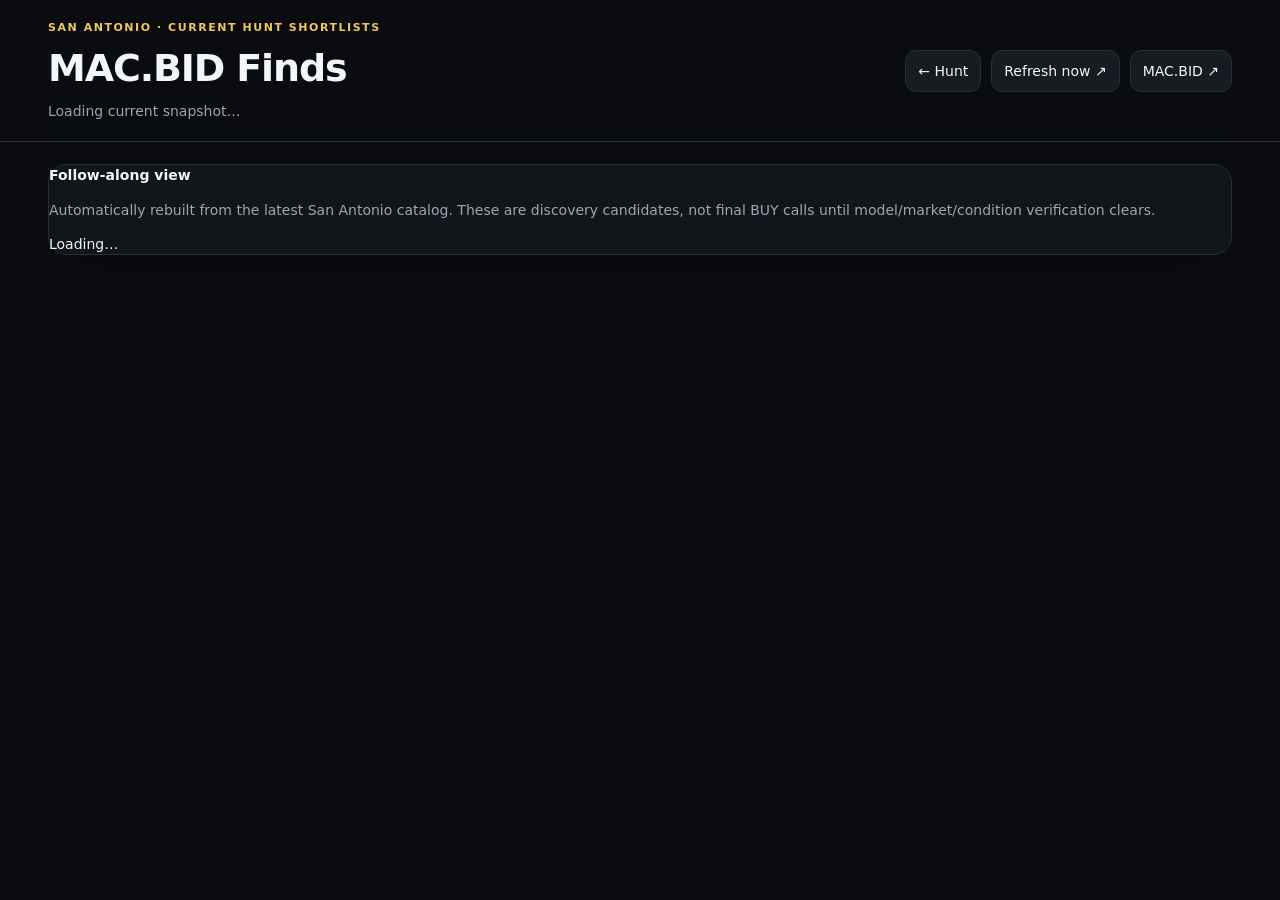
==== ui/finds.html @ 61062b76 "feat: add live finds follow-along page" ====
<!doctype html>
<html lang="en">
<head>
  <meta charset="utf-8" />
  <meta name="viewport" content="width=device-width,initial-scale=1" />
  <meta name="color-scheme" content="dark light" />
  <title>MAC.BID Finds</title>
  <link rel="stylesheet" href="styles.css" />
  <link rel="stylesheet" href="enhancements.css" />
  <link rel="stylesheet" href="finds.css" />
</head>
<body>
  <header class="topbar">
    <div>
      <p class="eyebrow">SAN ANTONIO · CURRENT HUNT SHORTLISTS</p>
      <h1>MAC.BID Finds</h1>
      <p id="finds-meta" class="muted">Loading current snapshot…</p>
    </div>
    <div class="top-actions">
      <a class="ghost" href="./">← Hunt</a>
      <a class="ghost" href="https://github.com/XoticHaze/Scraper-Public/actions/workflows/macbid-deal-engine.yml" target="_blank" rel="noreferrer">Refresh now ↗</a>
      <a class="ghost" href="https://www.mac.bid/locations/san-antonio" target="_blank" rel="noreferrer">MAC.BID ↗</a>
    </div>
  </header>

  <main class="finds-main">
    <section class="finds-intro panel">
      <div>
        <strong>Follow-along view</strong>
        <p class="muted">Automatically rebuilt from the latest San Antonio catalog. These are discovery candidates, not final BUY calls until model/market/condition verification clears.</p>
      </div>
      <div id="finds-status" class="finds-status">Loading…</div>
    </section>
    <nav id="finds-nav" class="quick-bar finds-nav" aria-label="Find lanes"></nav>
    <div id="finds-sections"></div>
  </main>

  <script src="catalog.js"></script>
  <script src="catalog-loader.js"></script>
  <script src="finds.js" defer></script>
</body>
</html>
---- ui/styles.css ----
:root {
  --bg:#0b0d10;
  --panel:#12161b;
  --panel-2:#171c22;
  --text:#f3f6f8;
  --muted:#9ba6b2;
  --line:#262e37;
  --accent:#f0c75e;
  --good:#79d69a;
  --warn:#f6b66b;
  --danger:#ef7d7d;
  --radius:18px;
  --shadow:0 18px 60px rgba(0,0,0,.28);
}
*{box-sizing:border-box}
html{background:var(--bg)}
body{margin:0;background:var(--bg);color:var(--text);font:14px/1.45 Inter,ui-sans-serif,system-ui,-apple-system,BlinkMacSystemFont,"Segoe UI",sans-serif}
button,input,select{font:inherit}
button,a{touch-action:manipulation}
a{color:inherit;text-decoration:none}
.topbar{position:sticky;top:0;z-index:20;display:flex;justify-content:space-between;gap:20px;padding:20px clamp(18px,4vw,48px);background:rgba(11,13,16,.9);backdrop-filter:blur(18px);border-bottom:1px solid var(--line)}
.topbar h1{margin:0;font-size:clamp(24px,4vw,38px);letter-spacing:-.03em}
.eyebrow{margin:0 0 5px;color:var(--accent);font-size:11px;font-weight:800;letter-spacing:.14em}
.muted{color:var(--muted)}
.topbar .muted{margin:5px 0 0}
.top-actions{display:flex;align-items:center;gap:10px;flex-wrap:wrap}
main{padding:22px clamp(16px,4vw,48px) 60px;max-width:1700px;margin:auto}
.panel{background:var(--panel);border:1px solid var(--line);border-radius:var(--radius);box-shadow:var(--shadow)}
.controls{padding:16px;display:grid;gap:14px}
.search-wrap input{width:100%;border:1px solid var(--line);background:var(--panel-2);color:var(--text);border-radius:14px;padding:15px 16px;font-size:16px;outline:none}
.search-wrap input:focus{border-color:#54616f;box-shadow:0 0 0 3px rgba(255,255,255,.04)}
.view-tabs{display:flex;gap:8px;overflow-x:auto;padding-bottom:2px}
.tab,.ghost,.primary,.text-button{border:0;cursor:pointer}
.tab{white-space:nowrap;padding:10px 13px;border-radius:999px;background:#1c222a;color:var(--muted)}
.tab.active{background:var(--text);color:#0a0c0e;font-weight:800}
.filters{display:grid;grid-template-columns:repeat(5,minmax(130px,1fr));gap:10px;align-items:end}
.filters label{display:grid;gap:6px;color:var(--muted);font-size:12px;font-weight:700}
.filters select,.filters input[type=number]{width:100%;border:1px solid var(--line);border-radius:11px;background:var(--panel-2);color:var(--text);padding:10px 11px;outline:none}
.filters .check{display:flex;align-items:center;gap:8px;min-height:39px;color:var(--text);font-size:13px}
.filters .check input{accent-color:var(--accent)}
.ghost{display:inline-flex;align-items:center;justify-content:center;padding:10px 12px;border-radius:11px;background:#171c22;border:1px solid var(--line);color:var(--text)}
.ghost.active{border-color:var(--accent);color:var(--accent)}
.summary-row{display:flex;justify-content:space-between;align-items:center;padding:20px 2px 12px;color:var(--muted)}
.summary-row strong{color:var(--text);font-size:18px}
.text-button{background:none;color:var(--muted);padding:6px}
.grid{display:grid;grid-template-columns:repeat(auto-fill,minmax(250px,1fr));gap:14px}
.card{position:relative;overflow:hidden;background:var(--panel);border:1px solid var(--line);border-radius:16px;transition:.15s ease;min-width:0}
.card:hover{transform:translateY(-2px);border-color:#3c4652;box-shadow:var(--shadow)}
.card-open{display:block;width:100%;height:100%;padding:0;border:0;background:none;color:inherit;text-align:left;cursor:pointer}
.image-wrap{aspect-ratio:4/3;background:#0f1216;overflow:hidden}
.image-wrap img{width:100%;height:100%;object-fit:contain;display:block;transition:transform .2s ease}
.card:hover .image-wrap img{transform:scale(1.02)}
.card-body{padding:13px}
.card h2{margin:8px 0 3px;font-size:16px;line-height:1.28;letter-spacing:-.01em;display:-webkit-box;-webkit-line-clamp:2;-webkit-box-orient:vertical;overflow:hidden;min-height:41px}
.brand{margin:0 0 11px;font-size:12px;white-space:nowrap;overflow:hidden;text-overflow:ellipsis}
.chips{display:flex;gap:6px;flex-wrap:wrap}
.chip{display:inline-flex;align-items:center;border-radius:999px;padding:4px 7px;background:#20262e;color:#cbd2d9;font-size:10px;font-weight:800;letter-spacing:.03em;text-transform:uppercase}
.chip.good{color:var(--good)}
.chip.warn{color:var(--warn)}
.metrics{display:grid;grid-template-columns:1fr 1fr;gap:8px}
.metric{padding:9px;background:var(--panel-2);border-radius:10px;min-width:0}
.metric span{display:block;color:var(--muted);font-size:10px;text-transform:uppercase;letter-spacing:.06em}
.metric strong{display:block;margin-top:2px;font-size:14px;white-space:nowrap;overflow:hidden;text-overflow:ellipsis}
.metric .good{color:var(--good)}
.card-foot{display:flex;justify-content:space-between;gap:10px;margin-top:11px;color:var(--muted);font-size:11px}
.watch-star{position:absolute;right:9px;top:9px;z-index:3;width:34px;height:34px;border-radius:50%;border:1px solid rgba(255,255,255,.15);background:rgba(10,12,15,.82);color:#fff;font-size:20px;cursor:pointer}
.watch-star.active{color:var(--accent)}
.load-more-wrap{display:flex;justify-content:center;padding:24px}
.primary{padding:12px 18px;background:var(--text);color:#0a0c0e;border-radius:12px;font-weight:800}
#load-more[hidden]{display:none}
dialog{width:min(980px,calc(100vw - 24px));max-height:90vh;border:1px solid var(--line);border-radius:20px;background:#101419;color:var(--text);padding:0;box-shadow:0 40px 100px rgba(0,0,0,.55)}
dialog::backdrop{background:rgba(0,0,0,.72);backdrop-filter:blur(5px)}
.dialog-close{position:sticky;float:right;top:12px;right:12px;z-index:4;width:36px;height:36px;border:1px solid var(--line);border-radius:50%;background:#171c22;color:var(--text);font-size:23px;cursor:pointer;margin:12px}
.detail{display:grid;grid-template-columns:minmax(260px,.9fr) minmax(0,1.1fr);gap:0;clear:both}
.detail-media{background:#0a0d10;min-height:420px;display:grid;place-items:center}
.detail-media img{max-width:100%;max-height:640px;object-fit:contain}
.detail-body{padding:26px}
.detail-body h2{font-size:28px;line-height:1.12;margin:7px 0 8px;letter-spacing:-.03em}
.detail-body .sub{margin:0 0 18px;color:var(--muted)}
.cost-box,.verify-box,.lot-box{border:1px solid var(--line);border-radius:14px;background:#151a20;padding:14px;margin-top:14px}
.cost-row{display:flex;justify-content:space-between;gap:18px;padding:7px 0;border-bottom:1px solid rgba(255,255,255,.06)}
.cost-row:last-child{border-bottom:0}.cost-row.total{font-size:17px;font-weight:900}.cost-row .good{color:var(--good)}
.detail-actions{display:flex;gap:10px;flex-wrap:wrap;margin-top:16px}
.detail-actions a,.detail-actions button{padding:11px 14px;border-radius:11px;border:1px solid var(--line);background:#1a2027;color:var(--text);cursor:pointer}
.detail-actions .primary-link{background:var(--text);color:#0b0d10;font-weight:900}
.alt-list{display:grid;gap:8px;margin-top:10px}
.alt{display:grid;grid-template-columns:1fr auto auto;gap:10px;align-items:center;padding:9px 10px;border-radius:10px;background:#11161b;font-size:12px}
.alt a{color:var(--accent)}
.empty{grid-column:1/-1;padding:60px 20px;text-align:center;color:var(--muted);border:1px dashed var(--line);border-radius:16px}
@media (max-width:900px){.filters{grid-template-columns:repeat(2,minmax(0,1fr))}.detail{grid-template-columns:1fr}.detail-media{min-height:280px}.topbar{position:static}}
@media (max-width:560px){.topbar{padding:16px;align-items:flex-start}.top-actions{justify-content:flex-end}.top-actions a{display:none}.filters{grid-template-columns:1fr 1fr}.grid{grid-template-columns:repeat(2,minmax(0,1fr));gap:8px}.card-body{padding:10px}.card h2{font-size:14px;min-height:36px}.metrics{grid-template-columns:1fr}.metric:nth-child(n+3){display:none}.image-wrap{aspect-ratio:1/1}.detail-body{padding:18px}.detail-body h2{font-size:23px}}
---- ui/enhancements.css ----
.app-status{max-width:1700px;margin:14px auto 0;padding:0 clamp(16px,4vw,48px);display:flex;justify-content:space-between;gap:16px;align-items:center;color:var(--muted)}
.status-main{display:flex;gap:10px;align-items:center;flex-wrap:wrap;min-width:0}
.status-badge,.status-scope{display:inline-flex;align-items:center;gap:7px;padding:7px 10px;border-radius:999px;background:var(--panel);border:1px solid var(--line);font-size:12px}
.status-badge strong{color:var(--text)}
.status-dot{width:8px;height:8px;border-radius:50%;background:var(--muted);box-shadow:0 0 0 3px rgba(255,255,255,.04)}
.app-status.fresh .status-dot{background:var(--good)}
.app-status.warn .status-dot{background:var(--warn)}
.app-status.stale .status-dot{background:var(--danger)}
.status-copy{font-size:12px;white-space:nowrap}
.status-links{display:flex;gap:12px;white-space:nowrap;font-size:12px}
.status-links a{color:var(--accent)}
.quick-bar{display:flex;gap:7px;align-items:center;overflow-x:auto;padding-bottom:2px;scrollbar-width:none}
.quick-bar::-webkit-scrollbar{display:none}
.quick-label{flex:0 0 auto;color:var(--muted);font-size:11px;font-weight:800;text-transform:uppercase;letter-spacing:.08em;margin-right:2px}
.quick-chip{flex:0 0 auto;border:1px solid var(--line);background:#171c22;color:#cbd2d9;border-radius:999px;padding:7px 10px;cursor:pointer;font-size:12px}
.quick-chip.active{border-color:var(--accent);color:var(--accent);background:rgba(240,199,94,.08)}
.mobile-filter-toggle{display:none;border:1px solid var(--line);background:#171c22;color:var(--text);border-radius:11px;padding:10px 12px;font-weight:800;cursor:pointer}
.action-center{padding:26px;clear:both}
.action-center-head h2{margin:0 0 8px;font-size:30px;letter-spacing:-.03em}
.action-center-head p{max-width:720px}
.action-center-list{display:grid;gap:10px;margin-top:18px}
.action-card{display:grid;grid-template-columns:minmax(0,1fr) auto;gap:18px;align-items:center;padding:14px;border:1px solid var(--line);border-radius:14px;background:#151a20}
.action-card-copy{min-width:0}
.action-card-copy>strong{display:block;font-size:15px}
.action-card-copy p{margin:5px 0 7px}
.action-meta{display:inline-flex;padding:4px 7px;border-radius:999px;background:#20262e;color:#cbd2d9;font-size:10px;font-weight:800;text-transform:uppercase;letter-spacing:.04em}
.action-run{display:inline-flex;align-items:center;justify-content:center;padding:10px 12px;border-radius:10px;background:var(--text);color:#0b0d10;font-weight:800;white-space:nowrap}
.action-center-note{margin-top:18px;padding:13px 14px;border:1px solid var(--line);border-radius:13px;background:#11161b}
.action-center-note p{margin:6px 0 0}

@media (max-width:900px){
  .app-status{margin-top:10px;align-items:flex-start;flex-direction:column;gap:8px}
  .status-links{width:100%}
}

@media (max-width:560px){
  .topbar{flex-direction:column;gap:10px;padding-bottom:12px}
  .top-actions{width:100%;display:grid;grid-template-columns:repeat(3,minmax(0,1fr));gap:7px;justify-content:stretch}
  .top-actions .ghost{display:flex!important;width:100%;padding:8px 5px;font-size:11px;white-space:nowrap}
  .top-actions a:last-child{display:none!important}
  .app-status{padding:0 16px;margin-top:8px;gap:4px}
  .status-main{gap:6px}
  .status-copy{font-size:11px}
  .status-scope,.status-links{display:none}
  .controls{gap:11px}
  .quick-bar{margin-right:-2px}
  .view-tabs{display:grid;grid-template-columns:repeat(2,minmax(0,1fr));overflow:visible}
  .tab{text-align:center;padding:9px 8px}
  .mobile-filter-toggle{display:block;width:100%}
  .controls:not(.filters-open) .filters{display:none!important}
  .controls.filters-open .filters{display:grid!important}
  .metrics{grid-template-columns:1fr 1fr}
  .metric:nth-child(3){display:none!important}
  .metric:nth-child(4){display:block!important;grid-column:1/-1}
  .card-foot{font-size:10px}
  .action-center{padding:18px}
  .action-center-head h2{font-size:24px}
  .action-card{grid-template-columns:1fr;gap:10px}
  .action-run{width:100%}
}
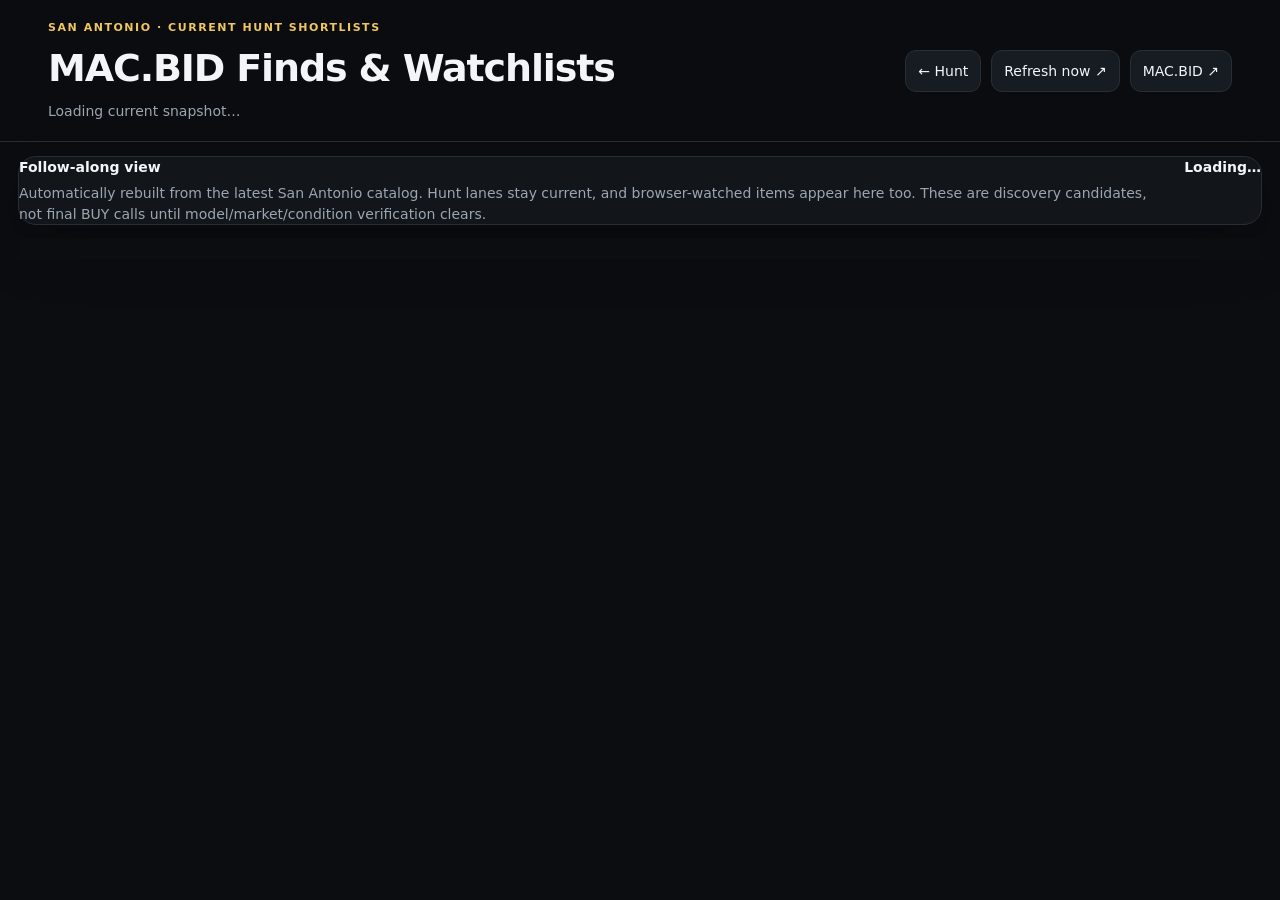
==== commit a6ae19ad: "feat: turn finds into follow-along watchlists page" ====
--- a/ui/finds.html
+++ b/ui/finds.html
@@ -4,7 +4,7 @@
   <meta charset="utf-8" />
   <meta name="viewport" content="width=device-width,initial-scale=1" />
   <meta name="color-scheme" content="dark light" />
-  <title>MAC.BID Finds</title>
+  <title>MAC.BID Finds & Watchlists</title>
   <link rel="stylesheet" href="styles.css" />
   <link rel="stylesheet" href="enhancements.css" />
   <link rel="stylesheet" href="finds.css" />
@@ -13,7 +13,7 @@
   <header class="topbar">
     <div>
       <p class="eyebrow">SAN ANTONIO · CURRENT HUNT SHORTLISTS</p>
-      <h1>MAC.BID Finds</h1>
+      <h1>MAC.BID Finds & Watchlists</h1>
       <p id="finds-meta" class="muted">Loading current snapshot…</p>
     </div>
     <div class="top-actions">
@@ -27,7 +27,7 @@
     <section class="finds-intro panel">
       <div>
         <strong>Follow-along view</strong>
-        <p class="muted">Automatically rebuilt from the latest San Antonio catalog. These are discovery candidates, not final BUY calls until model/market/condition verification clears.</p>
+        <p class="muted">Automatically rebuilt from the latest San Antonio catalog. Hunt lanes stay current, and browser-watched items appear here too. These are discovery candidates, not final BUY calls until model/market/condition verification clears.</p>
       </div>
       <div id="finds-status" class="finds-status">Loading…</div>
     </section>
--- a/ui/finds.css
+++ b/ui/finds.css
@@ -0,0 +1 @@
+.finds-main{max-width:1500px;margin:0 auto;padding:0 18px 48px}.finds-intro{display:flex;gap:18px;align-items:flex-start;justify-content:space-between;margin:14px 0}.finds-intro p{margin:.35rem 0 0}.finds-status{white-space:nowrap;font-weight:700}.finds-nav{overflow:auto;position:sticky;top:0;z-index:10;background:var(--bg,#111);padding:10px 0}.finds-nav a{text-decoration:none}.finds-section{margin:26px 0 34px}.finds-section-head{display:flex;justify-content:space-between;align-items:end;gap:14px;margin-bottom:10px}.finds-section-head h2{margin:0}.finds-section-head p{margin:.25rem 0 0}.finds-section-head a{white-space:nowrap}.finds-grid{display:grid;grid-template-columns:repeat(auto-fill,minmax(250px,1fr));gap:14px}.find-card{position:relative;overflow:hidden;border:1px solid var(--border,#333);border-radius:16px;background:var(--panel,#181818)}.find-card .image-wrap{aspect-ratio:16/10;background:#0d0d0d}.find-card img{width:100%;height:100%;object-fit:contain}.find-body{padding:12px}.find-body h3{font-size:1rem;line-height:1.25;margin:.3rem 0 .55rem}.find-badges{display:flex;gap:6px;flex-wrap:wrap}.find-badge{font-size:.72rem;padding:3px 7px;border-radius:999px;border:1px solid var(--border,#444)}.find-badge.haos{font-weight:800}.find-metrics{display:grid;grid-template-columns:1fr 1fr;gap:8px 12px;margin:10px 0}.find-metric span{display:block;font-size:.72rem;opacity:.65}.find-metric strong{display:block;margin-top:1px}.find-links{display:flex;gap:8px;flex-wrap:wrap;margin-top:10px}.find-links a{font-size:.86rem}.verify-line{font-size:.76rem;line-height:1.35;opacity:.72;margin-top:8px}.empty-lane{padding:14px;border:1px dashed var(--border,#444);border-radius:12px;opacity:.7}@media(max-width:600px){.finds-main{padding:0 10px 32px}.finds-intro{display:block}.finds-status{margin-top:10px}.finds-section-head{align-items:flex-start}.finds-grid{grid-template-columns:1fr 1fr;gap:8px}.find-body{padding:9px}.find-metrics{grid-template-columns:1fr}.find-card .image-wrap{aspect-ratio:1/1}.find-links{display:block}.find-links a{display:block;margin-top:5px}.verify-line{display:none}}
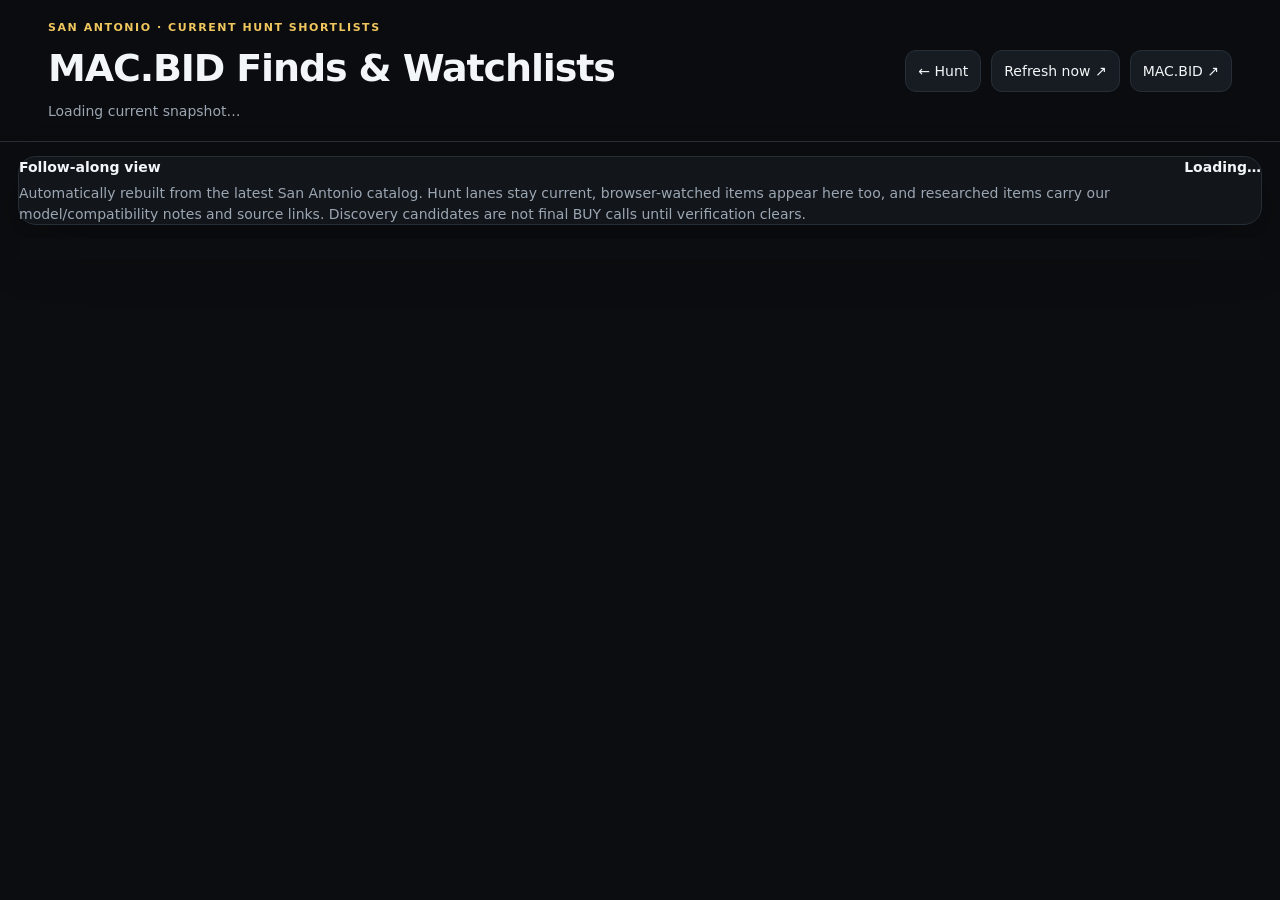
==== commit d9533a2a: "feat: load persisted research notes on finds page" ====
--- a/ui/finds.html
+++ b/ui/finds.html
@@ -27,7 +27,7 @@
     <section class="finds-intro panel">
       <div>
         <strong>Follow-along view</strong>
-        <p class="muted">Automatically rebuilt from the latest San Antonio catalog. Hunt lanes stay current, and browser-watched items appear here too. These are discovery candidates, not final BUY calls until model/market/condition verification clears.</p>
+        <p class="muted">Automatically rebuilt from the latest San Antonio catalog. Hunt lanes stay current, browser-watched items appear here too, and researched items carry our model/compatibility notes and source links. Discovery candidates are not final BUY calls until verification clears.</p>
       </div>
       <div id="finds-status" class="finds-status">Loading…</div>
     </section>
@@ -37,6 +37,7 @@
 
   <script src="catalog.js"></script>
   <script src="catalog-loader.js"></script>
+  <script src="research-findings.js"></script>
   <script src="finds.js" defer></script>
 </body>
 </html>
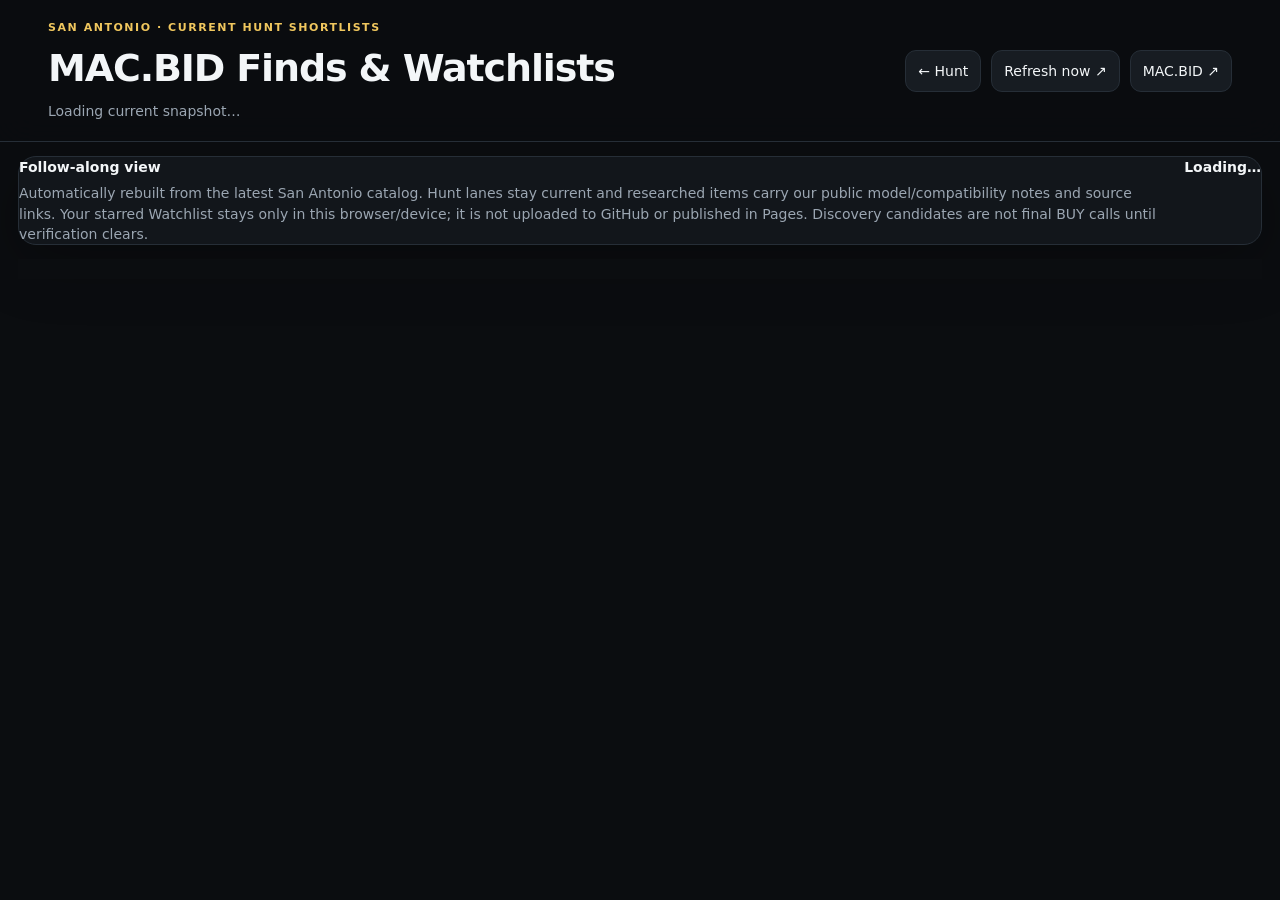
==== commit 686f5ae4: "ux: make watchlist privacy boundary explicit" ====
--- a/ui/finds.html
+++ b/ui/finds.html
@@ -27,7 +27,7 @@
     <section class="finds-intro panel">
       <div>
         <strong>Follow-along view</strong>
-        <p class="muted">Automatically rebuilt from the latest San Antonio catalog. Hunt lanes stay current, browser-watched items appear here too, and researched items carry our model/compatibility notes and source links. Discovery candidates are not final BUY calls until verification clears.</p>
+        <p class="muted">Automatically rebuilt from the latest San Antonio catalog. Hunt lanes stay current and researched items carry our public model/compatibility notes and source links. Your starred Watchlist stays only in this browser/device; it is not uploaded to GitHub or published in Pages. Discovery candidates are not final BUY calls until verification clears.</p>
       </div>
       <div id="finds-status" class="finds-status">Loading…</div>
     </section>
--- a/ui/finds.css
+++ b/ui/finds.css
@@ -1 +1 @@
-.finds-main{max-width:1500px;margin:0 auto;padding:0 18px 48px}.finds-intro{display:flex;gap:18px;align-items:flex-start;justify-content:space-between;margin:14px 0}.finds-intro p{margin:.35rem 0 0}.finds-status{white-space:nowrap;font-weight:700}.finds-nav{overflow:auto;position:sticky;top:0;z-index:10;background:var(--bg,#111);padding:10px 0}.finds-nav a{text-decoration:none}.finds-section{margin:26px 0 34px}.finds-section-head{display:flex;justify-content:space-between;align-items:end;gap:14px;margin-bottom:10px}.finds-section-head h2{margin:0}.finds-section-head p{margin:.25rem 0 0}.finds-section-head a{white-space:nowrap}.finds-grid{display:grid;grid-template-columns:repeat(auto-fill,minmax(250px,1fr));gap:14px}.find-card{position:relative;overflow:hidden;border:1px solid var(--border,#333);border-radius:16px;background:var(--panel,#181818)}.find-card .image-wrap{aspect-ratio:16/10;background:#0d0d0d}.find-card img{width:100%;height:100%;object-fit:contain}.find-body{padding:12px}.find-body h3{font-size:1rem;line-height:1.25;margin:.3rem 0 .55rem}.find-badges{display:flex;gap:6px;flex-wrap:wrap}.find-badge{font-size:.72rem;padding:3px 7px;border-radius:999px;border:1px solid var(--border,#444)}.find-badge.haos{font-weight:800}.find-metrics{display:grid;grid-template-columns:1fr 1fr;gap:8px 12px;margin:10px 0}.find-metric span{display:block;font-size:.72rem;opacity:.65}.find-metric strong{display:block;margin-top:1px}.find-links{display:flex;gap:8px;flex-wrap:wrap;margin-top:10px}.find-links a{font-size:.86rem}.verify-line{font-size:.76rem;line-height:1.35;opacity:.72;margin-top:8px}.empty-lane{padding:14px;border:1px dashed var(--border,#444);border-radius:12px;opacity:.7}@media(max-width:600px){.finds-main{padding:0 10px 32px}.finds-intro{display:block}.finds-status{margin-top:10px}.finds-section-head{align-items:flex-start}.finds-grid{grid-template-columns:1fr 1fr;gap:8px}.find-body{padding:9px}.find-metrics{grid-template-columns:1fr}.find-card .image-wrap{aspect-ratio:1/1}.find-links{display:block}.find-links a{display:block;margin-top:5px}.verify-line{display:none}}+.finds-main{max-width:1500px;margin:0 auto;padding:0 18px 48px}.finds-intro{display:flex;gap:18px;align-items:flex-start;justify-content:space-between;margin:14px 0}.finds-intro p{margin:.35rem 0 0}.finds-status{white-space:nowrap;font-weight:700}.finds-nav{overflow:auto;position:sticky;top:0;z-index:10;background:var(--bg,#111);padding:10px 0}.finds-nav a{text-decoration:none}.finds-section{margin:26px 0 34px}.finds-section-head{display:flex;justify-content:space-between;align-items:end;gap:14px;margin-bottom:10px}.finds-section-head h2{margin:0}.finds-section-head p{margin:.25rem 0 0}.finds-section-head a{white-space:nowrap}.finds-grid{display:grid;grid-template-columns:repeat(auto-fill,minmax(250px,1fr));gap:14px}.find-card{position:relative;overflow:hidden;border:1px solid var(--border,#333);border-radius:16px;background:var(--panel,#181818)}.find-card .image-wrap{aspect-ratio:16/10;background:#0d0d0d}.find-card img{width:100%;height:100%;object-fit:contain}.find-body{padding:12px}.find-body h3{font-size:1rem;line-height:1.25;margin:.3rem 0 .55rem}.find-badges{display:flex;gap:6px;flex-wrap:wrap}.find-badge{font-size:.72rem;padding:3px 7px;border-radius:999px;border:1px solid var(--border,#444)}.find-badge.haos{font-weight:800}.find-badge.research{font-weight:800}.find-metrics{display:grid;grid-template-columns:1fr 1fr;gap:8px 12px;margin:10px 0}.find-metric span{display:block;font-size:.72rem;opacity:.65}.find-metric strong{display:block;margin-top:1px}.research-note{border:1px solid var(--border,#3a3a3a);border-radius:12px;padding:9px;margin:10px 0;background:rgba(255,255,255,.025)}.research-head{display:flex;gap:7px;align-items:center;flex-wrap:wrap}.research-note p{font-size:.78rem;line-height:1.4;margin:.45rem 0}.research-sources{font-size:.76rem;display:flex;gap:6px;flex-wrap:wrap}.find-links{display:flex;gap:8px;flex-wrap:wrap;margin-top:10px}.find-links a{font-size:.86rem}.verify-line{font-size:.76rem;line-height:1.35;opacity:.72;margin-top:8px}.empty-lane{padding:14px;border:1px dashed var(--border,#444);border-radius:12px;opacity:.7}@media(max-width:600px){.finds-main{padding:0 10px 32px}.finds-intro{display:block}.finds-status{margin-top:10px}.finds-section-head{align-items:flex-start}.finds-grid{grid-template-columns:1fr 1fr;gap:8px}.find-body{padding:9px}.find-metrics{grid-template-columns:1fr}.find-card .image-wrap{aspect-ratio:1/1}.research-note p{font-size:.73rem}.find-links{display:block}.find-links a{display:block;margin-top:5px}.verify-line{display:none}}
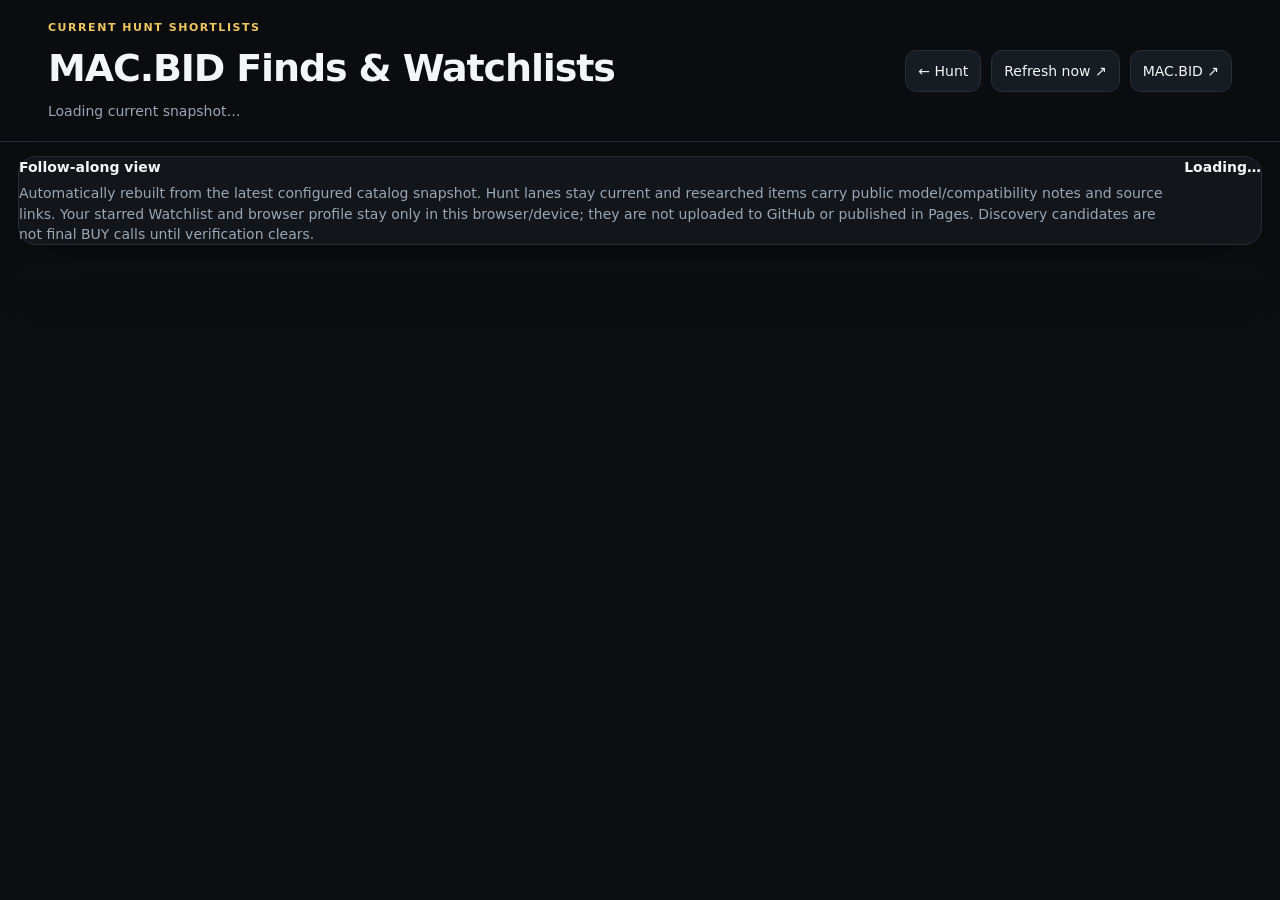
==== commit 16d26641: "ux: make finds presentation location-neutral" ====
--- a/ui/finds.html
+++ b/ui/finds.html
@@ -12,14 +12,14 @@
 <body>
   <header class="topbar">
     <div>
-      <p class="eyebrow">SAN ANTONIO · CURRENT HUNT SHORTLISTS</p>
+      <p class="eyebrow">CURRENT HUNT SHORTLISTS</p>
       <h1>MAC.BID Finds & Watchlists</h1>
       <p id="finds-meta" class="muted">Loading current snapshot…</p>
     </div>
     <div class="top-actions">
       <a class="ghost" href="./">← Hunt</a>
       <a class="ghost" href="https://github.com/XoticHaze/Scraper-Public/actions/workflows/macbid-deal-engine.yml" target="_blank" rel="noreferrer">Refresh now ↗</a>
-      <a class="ghost" href="https://www.mac.bid/locations/san-antonio" target="_blank" rel="noreferrer">MAC.BID ↗</a>
+      <a class="ghost" href="https://www.mac.bid/" target="_blank" rel="noreferrer">MAC.BID ↗</a>
     </div>
   </header>
 
@@ -27,7 +27,7 @@
     <section class="finds-intro panel">
       <div>
         <strong>Follow-along view</strong>
-        <p class="muted">Automatically rebuilt from the latest San Antonio catalog. Hunt lanes stay current and researched items carry our public model/compatibility notes and source links. Your starred Watchlist stays only in this browser/device; it is not uploaded to GitHub or published in Pages. Discovery candidates are not final BUY calls until verification clears.</p>
+        <p class="muted">Automatically rebuilt from the latest configured catalog snapshot. Hunt lanes stay current and researched items carry public model/compatibility notes and source links. Your starred Watchlist and browser profile stay only in this browser/device; they are not uploaded to GitHub or published in Pages. Discovery candidates are not final BUY calls until verification clears.</p>
       </div>
       <div id="finds-status" class="finds-status">Loading…</div>
     </section>
@@ -37,6 +37,7 @@
 
   <script src="catalog.js"></script>
   <script src="catalog-loader.js"></script>
+  <script src="browser-state.js"></script>
   <script src="research-findings.js"></script>
   <script src="finds.js" defer></script>
 </body>
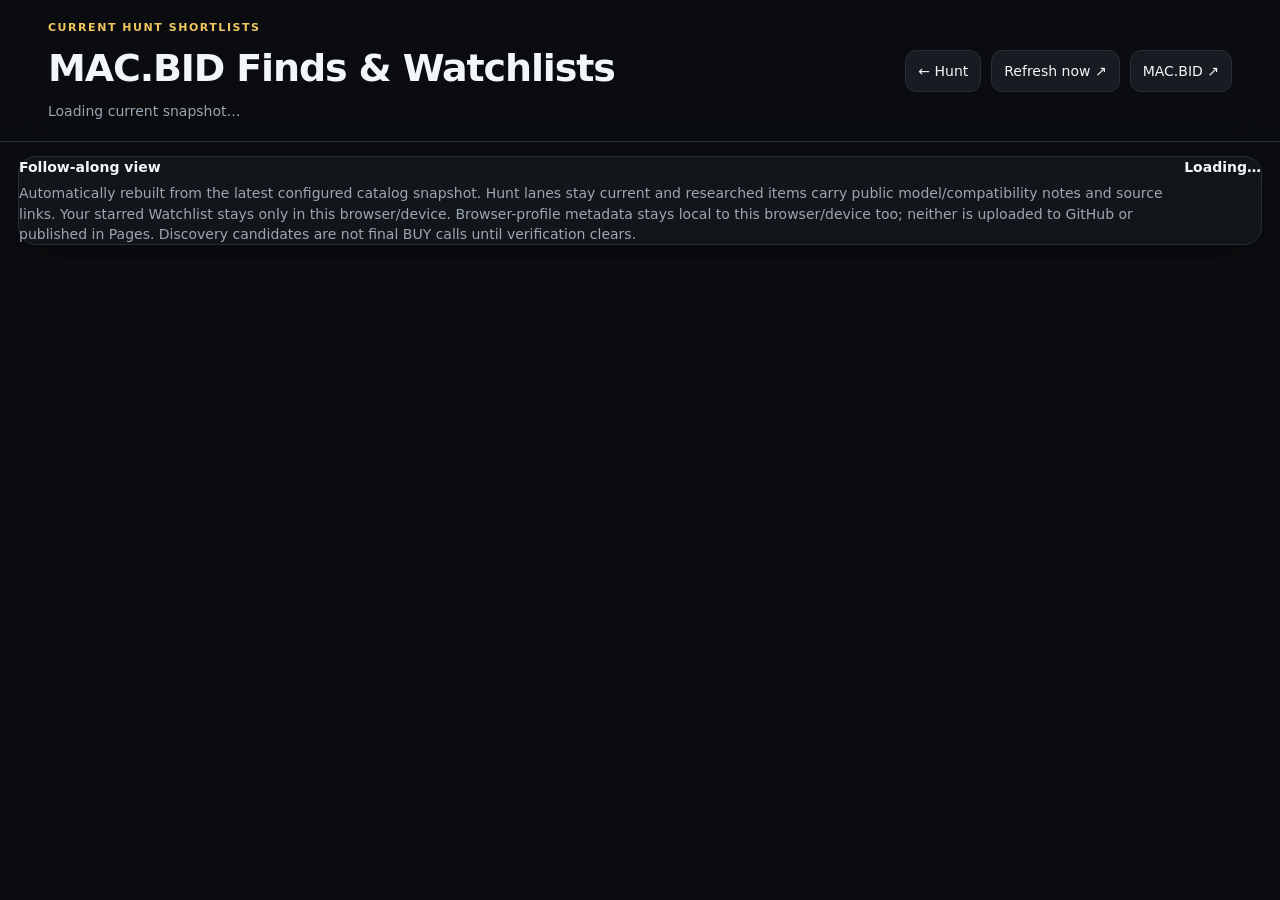
==== commit 9f128aba: "fix: preserve watchlist privacy contract wording" ====
--- a/ui/finds.html
+++ b/ui/finds.html
@@ -27,7 +27,7 @@
     <section class="finds-intro panel">
       <div>
         <strong>Follow-along view</strong>
-        <p class="muted">Automatically rebuilt from the latest configured catalog snapshot. Hunt lanes stay current and researched items carry public model/compatibility notes and source links. Your starred Watchlist and browser profile stay only in this browser/device; they are not uploaded to GitHub or published in Pages. Discovery candidates are not final BUY calls until verification clears.</p>
+        <p class="muted">Automatically rebuilt from the latest configured catalog snapshot. Hunt lanes stay current and researched items carry public model/compatibility notes and source links. Your starred Watchlist stays only in this browser/device. Browser-profile metadata stays local to this browser/device too; neither is uploaded to GitHub or published in Pages. Discovery candidates are not final BUY calls until verification clears.</p>
       </div>
       <div id="finds-status" class="finds-status">Loading…</div>
     </section>
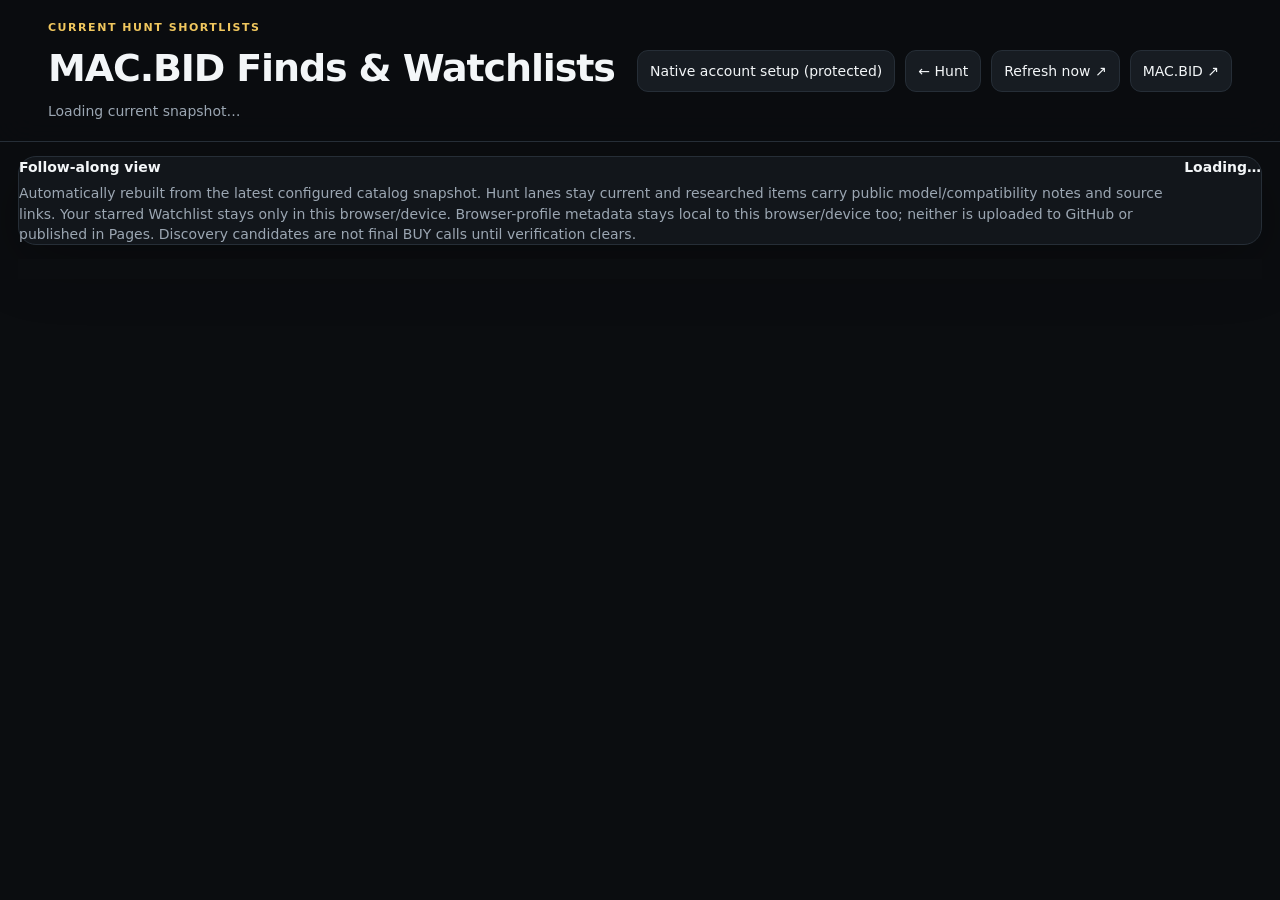
==== commit f619b220: "Connect existing Scraper UI to verified private account panel without credentials or public account " ====
--- a/ui/finds.html
+++ b/ui/finds.html
@@ -17,6 +17,7 @@
       <p id="finds-meta" class="muted">Loading current snapshot…</p>
     </div>
     <div class="top-actions">
+      <a class="ghost" href="https://cc-app-scraper-account.cc-ordinary-deployments.workers.dev/account/macbid" target="_blank" rel="noreferrer">Native account setup (protected)</a>
       <a class="ghost" href="./">← Hunt</a>
       <a class="ghost" href="https://github.com/XoticHaze/Scraper-Public/actions/workflows/macbid-deal-engine.yml" target="_blank" rel="noreferrer">Refresh now ↗</a>
       <a class="ghost" href="https://www.mac.bid/" target="_blank" rel="noreferrer">MAC.BID ↗</a>
--- a/ui/styles.css
+++ b/ui/styles.css
@@ -77,9 +77,10 @@
 .detail-body{padding:26px}
 .detail-body h2{font-size:28px;line-height:1.12;margin:7px 0 8px;letter-spacing:-.03em}
 .detail-body .sub{margin:0 0 18px;color:var(--muted)}
-.cost-box,.verify-box,.lot-box{border:1px solid var(--line);border-radius:14px;background:#151a20;padding:14px;margin-top:14px}
+.cost-box,.verify-box,.lot-box,.plan-box{border:1px solid var(--line);border-radius:14px;background:#151a20;padding:14px;margin-top:14px}
 .cost-row{display:flex;justify-content:space-between;gap:18px;padding:7px 0;border-bottom:1px solid rgba(255,255,255,.06)}
 .cost-row:last-child{border-bottom:0}.cost-row.total{font-size:17px;font-weight:900}.cost-row .good{color:var(--good)}
+.plan-grid{display:grid;grid-template-columns:repeat(2,minmax(0,1fr));gap:10px;margin-top:12px}.plan-grid label,.plan-note{display:grid;gap:6px;color:var(--muted);font-size:12px;font-weight:700}.plan-grid input,.plan-grid select,.plan-note textarea{width:100%;border:1px solid var(--line);border-radius:10px;background:var(--panel-2);color:var(--text);padding:10px;outline:none}.plan-note{margin-top:10px}.plan-note textarea{resize:vertical;min-height:72px}.plan-box .good{color:var(--good)}
 .detail-actions{display:flex;gap:10px;flex-wrap:wrap;margin-top:16px}
 .detail-actions a,.detail-actions button{padding:11px 14px;border-radius:11px;border:1px solid var(--line);background:#1a2027;color:var(--text);cursor:pointer}
 .detail-actions .primary-link{background:var(--text);color:#0b0d10;font-weight:900}
@@ -88,4 +89,6 @@
 .alt a{color:var(--accent)}
 .empty{grid-column:1/-1;padding:60px 20px;text-align:center;color:var(--muted);border:1px dashed var(--line);border-radius:16px}
 @media (max-width:900px){.filters{grid-template-columns:repeat(2,minmax(0,1fr))}.detail{grid-template-columns:1fr}.detail-media{min-height:280px}.topbar{position:static}}
-@media (max-width:560px){.topbar{padding:16px;align-items:flex-start}.top-actions{justify-content:flex-end}.top-actions a{display:none}.filters{grid-template-columns:1fr 1fr}.grid{grid-template-columns:repeat(2,minmax(0,1fr));gap:8px}.card-body{padding:10px}.card h2{font-size:14px;min-height:36px}.metrics{grid-template-columns:1fr}.metric:nth-child(n+3){display:none}.image-wrap{aspect-ratio:1/1}.detail-body{padding:18px}.detail-body h2{font-size:23px}}
+@media (max-width:560px){.plan-grid{grid-template-columns:1fr}.topbar{padding:16px;align-items:flex-start}.top-actions{justify-content:flex-end}.top-actions a{display:none}.filters{grid-template-columns:1fr 1fr}.grid{grid-template-columns:repeat(2,minmax(0,1fr));gap:8px}.card-body{padding:10px}.card h2{font-size:14px;min-height:36px}.metrics{grid-template-columns:1fr}.metric:nth-child(n+3){display:none}.image-wrap{aspect-ratio:1/1}.detail-body{padding:18px}.detail-body h2{font-size:23px}}
+
+.compat-list{margin-top:10px}.compat-list ul{margin:6px 0 0 18px;padding:0;color:var(--muted)}.compat-list li{margin:4px 0}
--- a/ui/finds.css
+++ b/ui/finds.css
@@ -1 +1 @@
-.finds-main{max-width:1500px;margin:0 auto;padding:0 18px 48px}.finds-intro{display:flex;gap:18px;align-items:flex-start;justify-content:space-between;margin:14px 0}.finds-intro p{margin:.35rem 0 0}.finds-status{white-space:nowrap;font-weight:700}.finds-nav{overflow:auto;position:sticky;top:0;z-index:10;background:var(--bg,#111);padding:10px 0}.finds-nav a{text-decoration:none}.finds-section{margin:26px 0 34px}.finds-section-head{display:flex;justify-content:space-between;align-items:end;gap:14px;margin-bottom:10px}.finds-section-head h2{margin:0}.finds-section-head p{margin:.25rem 0 0}.finds-section-head a{white-space:nowrap}.finds-grid{display:grid;grid-template-columns:repeat(auto-fill,minmax(250px,1fr));gap:14px}.find-card{position:relative;overflow:hidden;border:1px solid var(--border,#333);border-radius:16px;background:var(--panel,#181818)}.find-card .image-wrap{aspect-ratio:16/10;background:#0d0d0d}.find-card img{width:100%;height:100%;object-fit:contain}.find-body{padding:12px}.find-body h3{font-size:1rem;line-height:1.25;margin:.3rem 0 .55rem}.find-badges{display:flex;gap:6px;flex-wrap:wrap}.find-badge{font-size:.72rem;padding:3px 7px;border-radius:999px;border:1px solid var(--border,#444)}.find-badge.haos{font-weight:800}.find-badge.research{font-weight:800}.find-metrics{display:grid;grid-template-columns:1fr 1fr;gap:8px 12px;margin:10px 0}.find-metric span{display:block;font-size:.72rem;opacity:.65}.find-metric strong{display:block;margin-top:1px}.research-note{border:1px solid var(--border,#3a3a3a);border-radius:12px;padding:9px;margin:10px 0;background:rgba(255,255,255,.025)}.research-head{display:flex;gap:7px;align-items:center;flex-wrap:wrap}.research-note p{font-size:.78rem;line-height:1.4;margin:.45rem 0}.research-sources{font-size:.76rem;display:flex;gap:6px;flex-wrap:wrap}.find-links{display:flex;gap:8px;flex-wrap:wrap;margin-top:10px}.find-links a{font-size:.86rem}.verify-line{font-size:.76rem;line-height:1.35;opacity:.72;margin-top:8px}.empty-lane{padding:14px;border:1px dashed var(--border,#444);border-radius:12px;opacity:.7}@media(max-width:600px){.finds-main{padding:0 10px 32px}.finds-intro{display:block}.finds-status{margin-top:10px}.finds-section-head{align-items:flex-start}.finds-grid{grid-template-columns:1fr 1fr;gap:8px}.find-body{padding:9px}.find-metrics{grid-template-columns:1fr}.find-card .image-wrap{aspect-ratio:1/1}.research-note p{font-size:.73rem}.find-links{display:block}.find-links a{display:block;margin-top:5px}.verify-line{display:none}}+.finds-main{max-width:1500px;margin:0 auto;padding:0 18px 48px}.finds-intro{display:flex;gap:18px;align-items:flex-start;justify-content:space-between;margin:14px 0}.finds-intro p{margin:.35rem 0 0}.finds-status{white-space:nowrap;font-weight:700}.finds-nav{overflow:auto;position:sticky;top:0;z-index:10;background:var(--bg,#111);padding:10px 0}.finds-nav a{text-decoration:none}.finds-section{margin:26px 0 34px}.finds-section-head{display:flex;justify-content:space-between;align-items:end;gap:14px;margin-bottom:10px}.finds-section-head h2{margin:0}.finds-section-head p{margin:.25rem 0 0}.finds-section-head a{white-space:nowrap}.finds-grid{display:grid;grid-template-columns:repeat(auto-fill,minmax(250px,1fr));gap:14px}.find-card{position:relative;overflow:hidden;border:1px solid var(--border,#333);border-radius:16px;background:var(--panel,#181818)}.find-card .image-wrap{aspect-ratio:16/10;background:#0d0d0d}.find-card img{width:100%;height:100%;object-fit:contain}.find-body{padding:12px}.find-body h3{font-size:1rem;line-height:1.25;margin:.3rem 0 .55rem}.find-badges{display:flex;gap:6px;flex-wrap:wrap}.find-badge{font-size:.72rem;padding:3px 7px;border-radius:999px;border:1px solid var(--border,#444)}.find-badge.haos{font-weight:800}.find-badge.research{font-weight:800}.find-metrics{display:grid;grid-template-columns:1fr 1fr;gap:8px 12px;margin:10px 0}.find-metric span{display:block;font-size:.72rem;opacity:.65}.find-metric strong{display:block;margin-top:1px}.research-note{border:1px solid var(--border,#3a3a3a);border-radius:12px;padding:9px;margin:10px 0;background:rgba(255,255,255,.025)}.research-head{display:flex;gap:7px;align-items:center;flex-wrap:wrap}.research-note p{font-size:.78rem;line-height:1.4;margin:.45rem 0}.research-sources{font-size:.76rem;display:flex;gap:6px;flex-wrap:wrap}.find-links{display:flex;gap:8px;flex-wrap:wrap;margin-top:10px}.find-links a,.find-links button{font-size:.86rem}.find-links button{border:0;background:none;color:inherit;padding:0;cursor:pointer;font:inherit}.verify-line{font-size:.76rem;line-height:1.35;opacity:.72;margin-top:8px}.empty-lane{padding:14px;border:1px dashed var(--border,#444);border-radius:12px;opacity:.7}@media(max-width:600px){.finds-main{padding:0 10px 32px}.finds-intro{display:block}.finds-status{margin-top:10px}.finds-section-head{align-items:flex-start}.finds-grid{grid-template-columns:1fr 1fr;gap:8px}.find-body{padding:9px}.find-metrics{grid-template-columns:1fr}.find-card .image-wrap{aspect-ratio:1/1}.research-note p{font-size:.73rem}.find-links{display:block}.find-links a,.find-links button{display:block;margin-top:5px}.verify-line{display:none}}
